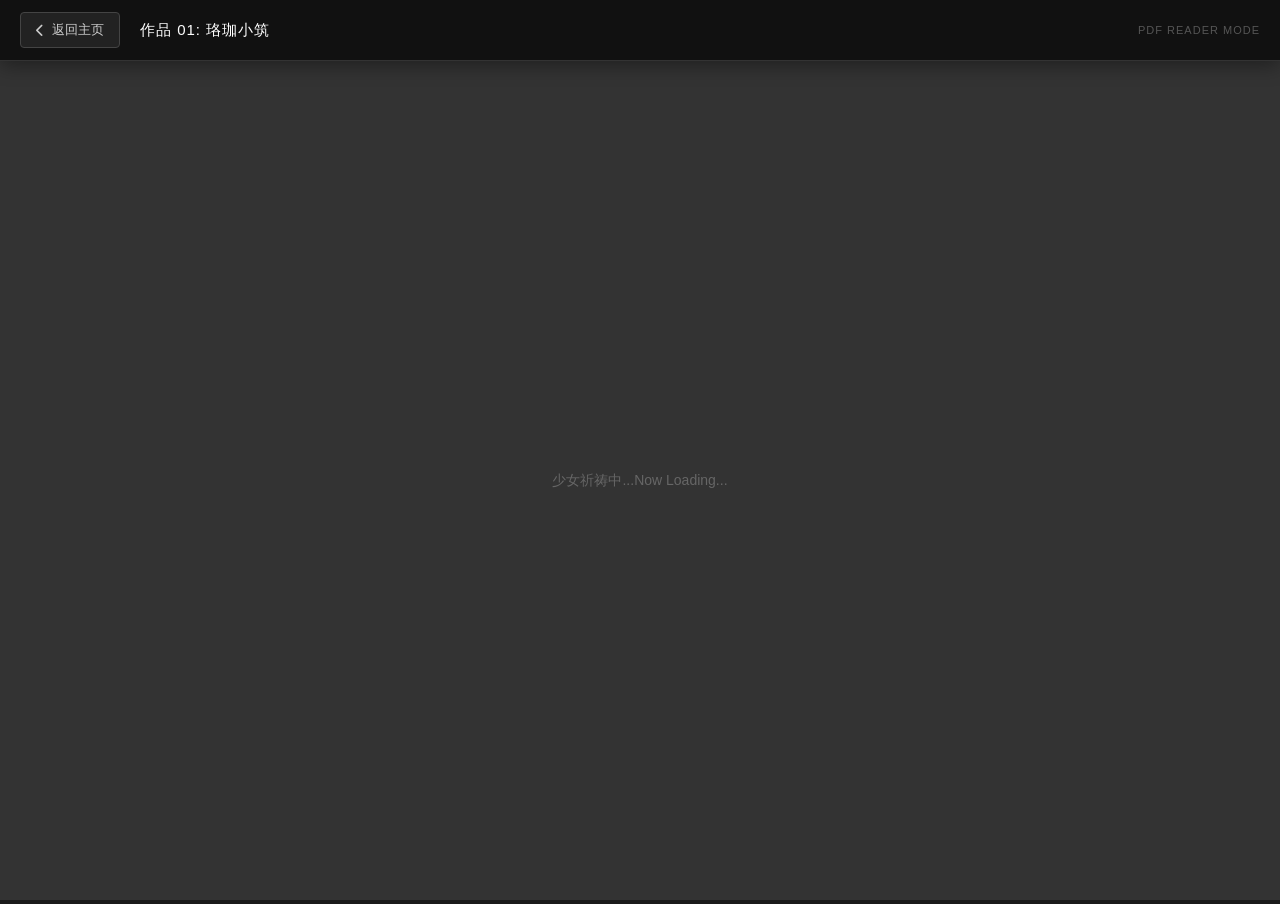
==== drawings.html @ e4498a57 "Add files via upload" ====
<!DOCTYPE html>
<html lang="zh-CN">
<head>
    <meta charset="UTF-8">
    <meta name="viewport" content="width=device-width, initial-scale=1.0">
    <title>项目详情 | 王婧一 Portfolio</title>
    <link rel="stylesheet" href="https://cdnjs.cloudflare.com/ajax/libs/font-awesome/6.0.0/css/all.min.css">
    <style>
        body, html { 
            margin: 0; padding: 0; width: 100%; height: 100%; 
            background: #1a1a1a; /* 改为更深的底色，衬托 PDF 亮色 */
            overflow: hidden; 
            font-family: 'Inter', -apple-system, sans-serif;
        }

        /* 顶部导航条优化 */
        .pdf-header {
            height: 60px;
            background: #111;
            display: flex;
            justify-content: space-between; /* 左右分布 */
            align-items: center;
            padding: 0 20px;
            box-shadow: 0 4px 20px rgba(0,0,0,0.4);
            z-index: 100;
            position: relative;
            border-bottom: 1px solid #333;
        }

        .header-left { display: flex; align-items: center; }

        .back-link {
            color: #ccc; text-decoration: none; font-size: 13px;
            padding: 8px 15px; border-radius: 4px;
            background: #222;
            transition: 0.3s;
            display: flex; align-items: center; gap: 8px;
            border: 1px solid #444;
        }
        .back-link:hover { background: #fff; color: #000; border-color: #fff; }

        .project-title {
            margin-left: 20px; color: #fff; font-size: 15px; 
            letter-spacing: 1px; font-weight: 300;
        }

        /* PDF 容器优化 */
        #pdf-viewer-container {
            width: 100%;
            height: calc(100vh - 61px); 
            background: #333;
            position: relative;
        }

        /* 增加一个加载动画，提升用户体验 */
        .loading-tip {
            position: absolute;
            top: 50%; left: 50%;
            transform: translate(-50%, -50%);
            color: #666; font-size: 14px;
            z-index: 1;
        }

        iframe {
            width: 100%;
            height: 100%;
            border: none;
            position: relative;
            z-index: 2; /* 盖在加载提示上面 */
        }

        /* 针对手机端的提示 */
        @media (max-width: 768px) {
            .project-title { font-size: 12px; margin-left: 10px; }
        }
    </style>
</head>
<body>

    <header class="pdf-header">
        <div class="header-left">
            <a href="index.html" class="back-link">
                <i class="fas fa-chevron-left"></i> 返回主页
            </a>
            <div class="project-title" id="pdfTitle">Loading Project...</div>
        </div>
        
        <div style="color: #555; font-size: 11px; letter-spacing: 1px;">PDF READER MODE</div>
    </header>

    <div id="pdf-viewer-container">
        <div class="loading-tip">少女祈祷中...Now Loading...</div>
        <iframe src="" id="pdfFrame"></iframe>
    </div>

    <script>
        const projectPDFs = {
            "0": { title: "作品 01: 珞珈小筑", file: "../../static/drawings/p1.pdf" },
            "1": { title: "作品 02: Aura Haven", file: "../../static/drawings/p2.pdf" },
            "2": { title: "作品 03: House+", file: "../../static/drawings/p3.pdf" },
            "3": { title: "作品 04: 潮间聚落", file: "../../static/drawings/p4.pdf" }
        };

        window.onload = () => {
            const params = new URLSearchParams(window.location.search);
            const id = params.get('id') || "0";
            const data = projectPDFs[id];

            if (data) {
                document.getElementById('pdfTitle').innerText = data.title;
                
                // 参数详解：
                // #toolbar=1 显示工具栏（方便用户下载/打印）
                // #view=FitH 自动水平适应窗口宽度
                // #page=1 从第一页开始
                const pdfPath = data.file + "#toolbar=1&view=FitH"; 
                document.getElementById('pdfFrame').src = pdfPath;
            } else {
                document.getElementById('pdfTitle').innerText = "未找到相关项目";
            }
        };
    </script>
</body>
</html>
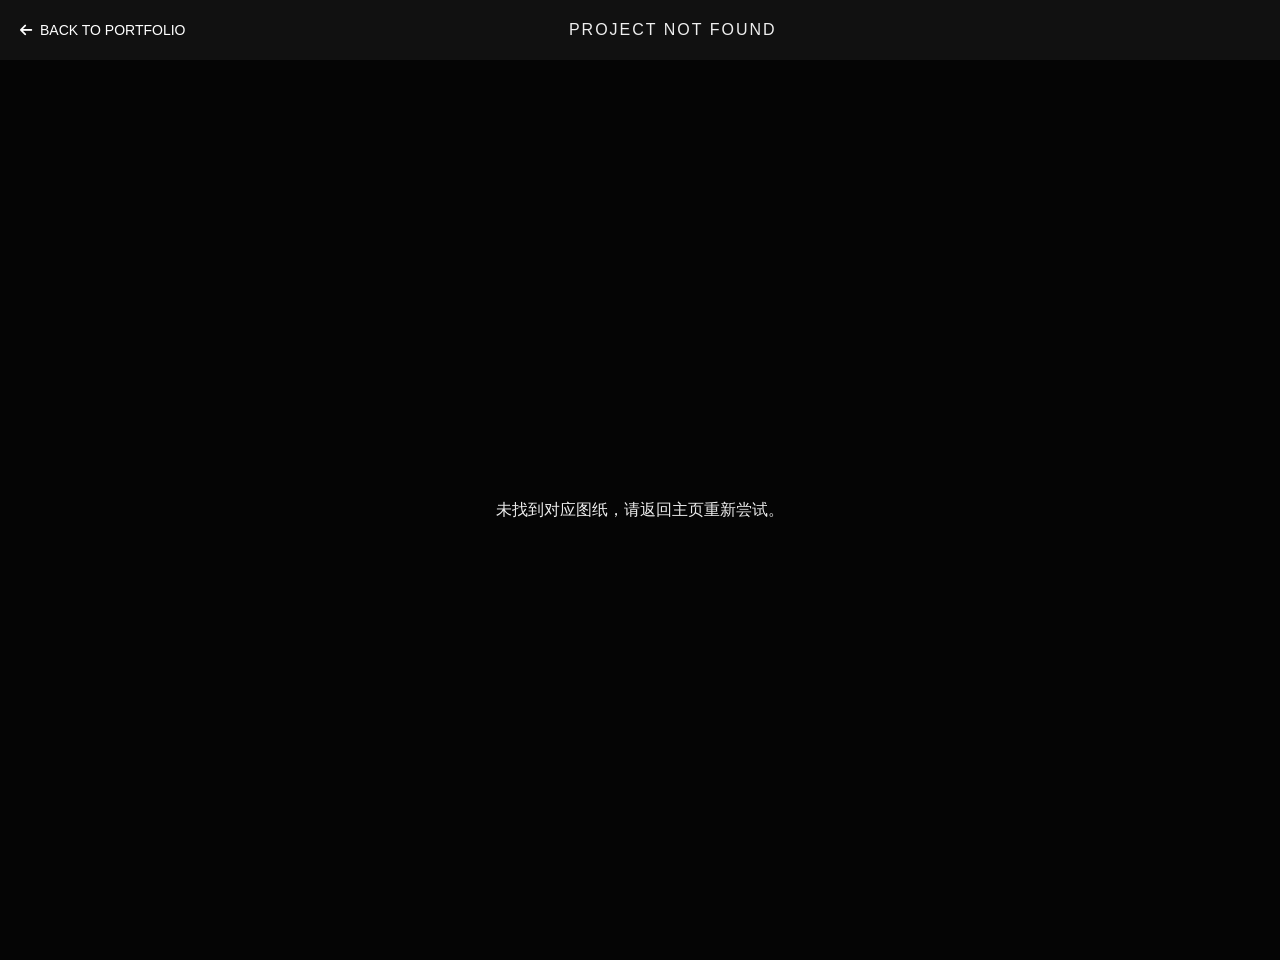
==== commit 8a41e984: "Add files via upload" ====
--- a/drawings.html
+++ b/drawings.html
@@ -3,121 +3,136 @@
 <head>
     <meta charset="UTF-8">
     <meta name="viewport" content="width=device-width, initial-scale=1.0">
-    <title>项目详情 | 王婧一 Portfolio</title>
+    <title>Project Drawings | Catherine Wang</title>
     <link rel="stylesheet" href="https://cdnjs.cloudflare.com/ajax/libs/font-awesome/6.0.0/css/all.min.css">
+    <link href="https://fonts.googleapis.com/css2?family=Inter:wght@300;400;600&display=swap" rel="stylesheet">
     <style>
-        body, html { 
-            margin: 0; padding: 0; width: 100%; height: 100%; 
-            background: #1a1a1a; /* 改为更深的底色，衬托 PDF 亮色 */
-            overflow: hidden; 
-            font-family: 'Inter', -apple-system, sans-serif;
+        :root {
+            --bg-deep: #050505;
+            --accent-color: #ffffff;
+            --text-dim: #888;
         }
 
-        /* 顶部导航条优化 */
-        .pdf-header {
+        body, html {
+            margin: 0; padding: 0;
+            height: 100%;
+            background-color: var(--bg-deep);
+            color: #eee;
+            font-family: 'Inter', sans-serif;
+            overflow: hidden; /* 防止双滚动条 */
+        }
+
+        /* 顶部导航条 */
+        .nav-header {
             height: 60px;
             background: #111;
             display: flex;
-            justify-content: space-between; /* 左右分布 */
             align-items: center;
             padding: 0 20px;
-            box-shadow: 0 4px 20px rgba(0,0,0,0.4);
-            z-index: 100;
-            position: relative;
-            border-bottom: 1px solid #333;
+            justify-content: space-between;
+            border-bottom: 1px solid #222;
         }
 
-        .header-left { display: flex; align-items: center; }
-
-        .back-link {
-            color: #ccc; text-decoration: none; font-size: 13px;
-            padding: 8px 15px; border-radius: 4px;
-            background: #222;
+        .back-btn {
+            color: #fff;
+            text-decoration: none;
+            font-size: 14px;
+            display: flex;
+            align-items: center;
+            gap: 8px;
             transition: 0.3s;
-            display: flex; align-items: center; gap: 8px;
-            border: 1px solid #444;
         }
-        .back-link:hover { background: #fff; color: #000; border-color: #fff; }
+        .back-btn:hover { opacity: 0.7; }
 
         .project-title {
-            margin-left: 20px; color: #fff; font-size: 15px; 
-            letter-spacing: 1px; font-weight: 300;
+            font-size: 16px;
+            font-weight: 300;
+            letter-spacing: 2px;
         }
 
-        /* PDF 容器优化 */
-        #pdf-viewer-container {
+        /* PDF 容器 */
+        .pdf-viewer-container {
             width: 100%;
-            height: calc(100vh - 61px); 
-            background: #333;
-            position: relative;
-        }
-
-        /* 增加一个加载动画，提升用户体验 */
-        .loading-tip {
-            position: absolute;
-            top: 50%; left: 50%;
-            transform: translate(-50%, -50%);
-            color: #666; font-size: 14px;
-            z-index: 1;
+            height: calc(100vh - 60px); /* 减去顶部导航高度 */
+            background: #1a1a1a;
         }
 
         iframe {
             width: 100%;
             height: 100%;
             border: none;
-            position: relative;
-            z-index: 2; /* 盖在加载提示上面 */
         }
 
-        /* 针对手机端的提示 */
-        @media (max-width: 768px) {
-            .project-title { font-size: 12px; margin-left: 10px; }
+        /* 加载提示 */
+        .loading-overlay {
+            position: absolute;
+            top: 60px; left: 0; width: 100%; height: 100%;
+            background: #050505;
+            display: flex;
+            justify-content: center;
+            align-items: center;
+            z-index: 10;
+        }
+
+        /* 响应式调整 */
+        @media (max-width: 600px) {
+            .project-title { font-size: 12px; }
         }
     </style>
 </head>
 <body>
 
-    <header class="pdf-header">
-        <div class="header-left">
-            <a href="index.html" class="back-link">
-                <i class="fas fa-chevron-left"></i> 返回主页
-            </a>
-            <div class="project-title" id="pdfTitle">Loading Project...</div>
+    <div class="nav-header">
+        <a href="index.html" class="back-btn">
+            <i class="fas fa-arrow-left"></i> BACK TO PORTFOLIO
+        </a>
+        <div class="project-title" id="displayTitle">Loading Project...</div>
+        <div style="width: 100px;"></div> </div>
+
+    <div class="loading-overlay" id="loader">
+        <div style="text-align: center;">
+            <i class="fas fa-circle-notch fa-spin" style="font-size: 24px; margin-bottom: 10px;"></i>
+            <p style="font-size: 12px; color: #888;">正在加载 PDF 图纸...</p>
         </div>
-        
-        <div style="color: #555; font-size: 11px; letter-spacing: 1px;">PDF READER MODE</div>
-    </header>
+    </div>
 
-    <div id="pdf-viewer-container">
-        <div class="loading-tip">少女祈祷中...Now Loading...</div>
-        <iframe src="" id="pdfFrame"></iframe>
+    <div class="pdf-viewer-container">
+        <iframe id="pdfFrame" src="" onload="hideLoader()"></iframe>
     </div>
 
     <script>
-        const projectPDFs = {
-            "0": { title: "作品 01: 珞珈小筑", file: "../../static/drawings/p1.pdf" },
-            "1": { title: "作品 02: Aura Haven", file: "../../static/drawings/p2.pdf" },
-            "2": { title: "作品 03: House+", file: "../../static/drawings/p3.pdf" },
-            "3": { title: "作品 04: 潮间聚落", file: "../../static/drawings/p4.pdf" }
-        };
+        // 项目名称映射（与 index.html 保持一致）
+        const projectData = [
+            { name: "作品 01: 珞珈小筑", file: "static/drawings/p1.pdf" },
+            { name: "作品 02: Aura Haven", file: "static/drawings/p2.pdf" },
+            { name: "作品 03: House+", file: "static/drawings/p3.pdf" },
+            { name: "作品 04: 潮间聚落", file: "static/drawings/p4.pdf" }
+        ];
 
-        window.onload = () => {
-            const params = new URLSearchParams(window.location.search);
-            const id = params.get('id') || "0";
-            const data = projectPDFs[id];
+        function hideLoader() {
+            document.getElementById('loader').style.display = 'none';
+        }
 
-            if (data) {
-                document.getElementById('pdfTitle').innerText = data.title;
-                
-                // 参数详解：
-                // #toolbar=1 显示工具栏（方便用户下载/打印）
-                // #view=FitH 自动水平适应窗口宽度
-                // #page=1 从第一页开始
-                const pdfPath = data.file + "#toolbar=1&view=FitH"; 
-                document.getElementById('pdfFrame').src = pdfPath;
+        window.onload = function() {
+            // 解析 URL 参数 ?id=X
+            const urlParams = new URLSearchParams(window.location.search);
+            const id = parseInt(urlParams.get('id'));
+
+            const titleEl = document.getElementById('displayTitle');
+            const frameEl = document.getElementById('pdfFrame');
+
+            if (!isNaN(id) && projectData[id]) {
+                // 设置标题
+                titleEl.innerText = projectData[id].name.toUpperCase();
+                // 设置 PDF 路径
+                frameEl.src = projectData[id].file;
             } else {
-                document.getElementById('pdfTitle').innerText = "未找到相关项目";
+                titleEl.innerText = "PROJECT NOT FOUND";
+                document.getElementById('loader').innerHTML = "<p>未找到对应图纸，请返回主页重新尝试。</p>";
             }
+            
+            // 如果 10 秒后还没加载完（可能是路径错或打不开），允许手动关闭 loader
+            setTimeout(hideLoader, 10000);
         };
     </script>
 </body>
